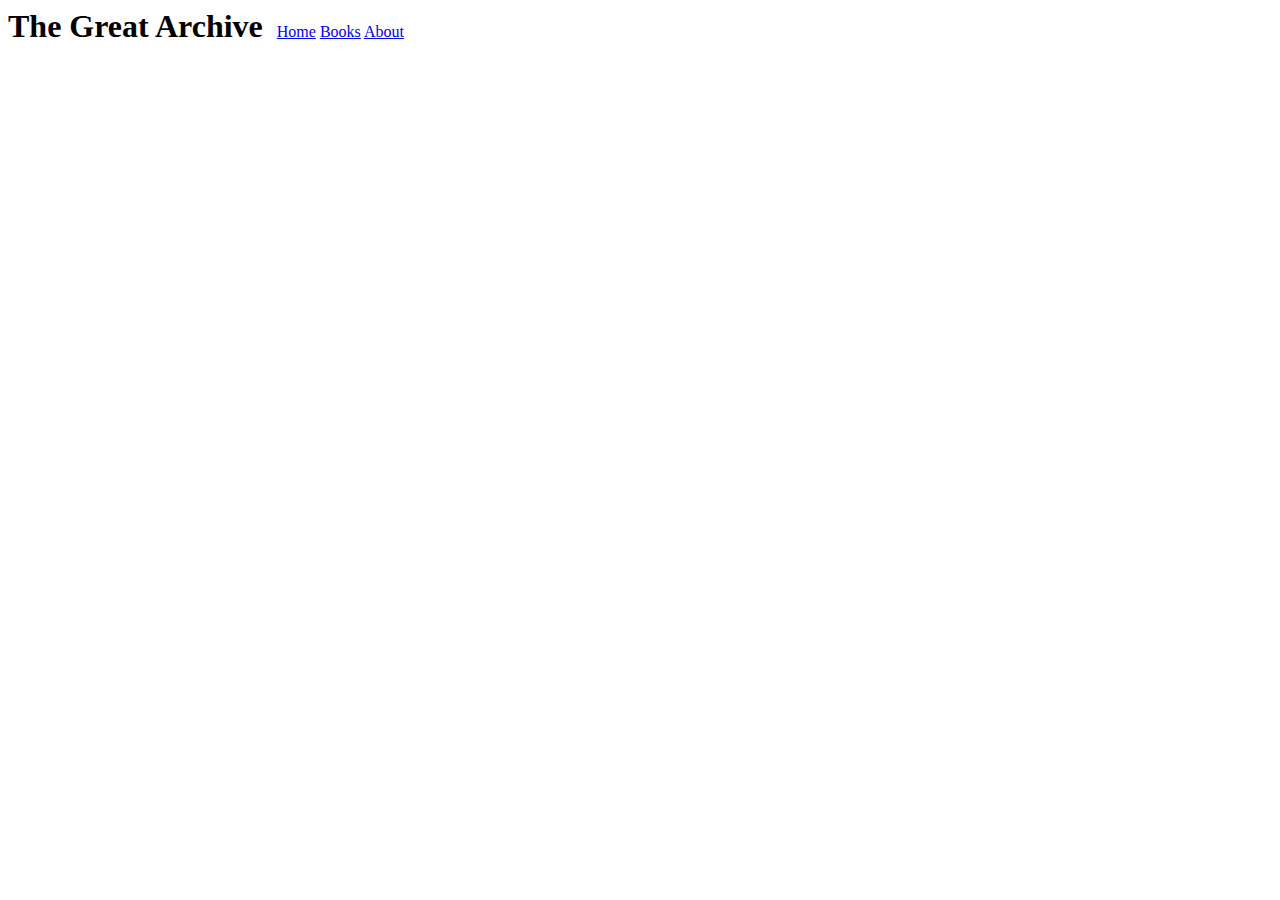
==== ara.htm @ 8b681314 "initial commit" ====
<link rel = "stylesheet" href ="style.css">
<title>The Great Archive</title>
</head>
<body>
    <header>
        <h1 style="display: inline; margin-right:10px;">The Great Archive</h1>
        <nav style="display: inline;">
            <a href="#Home" class="btn">Home</a> 
            <a href="#Books">Books</a>
            <a href="#About">About</a>
        </nav>
    </header>
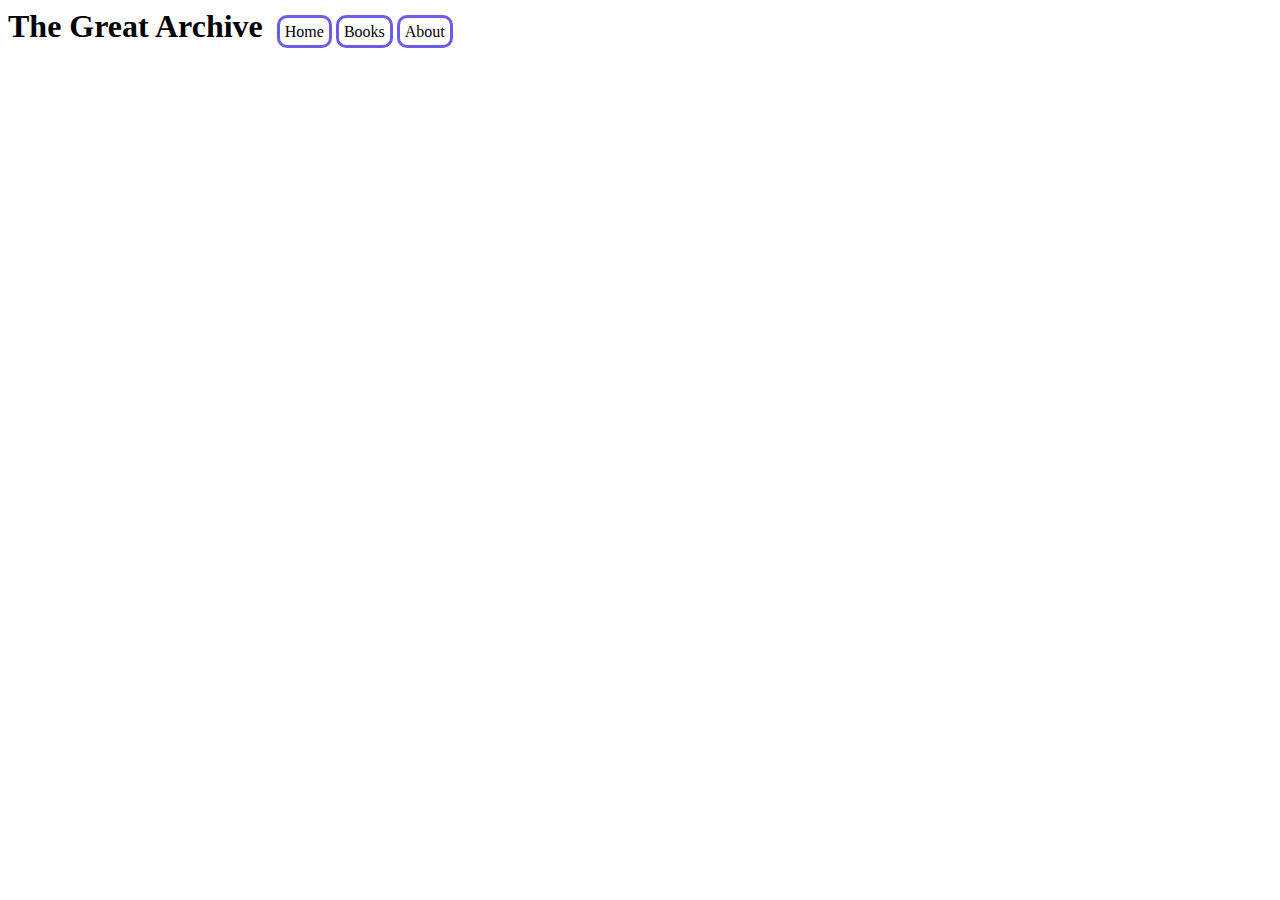
==== commit ce1a6312: "Update ara.htm" ====
--- a/ara.htm
+++ b/ara.htm
@@ -1,5 +1,4 @@
-
-    <link rel = "stylesheet" href ="style.css">
+<link rel = "stylesheet" href ="ara.css">
 <title>The Great Archive</title>
 </head>
 <body>
@@ -7,8 +6,7 @@
         <h1 style="display: inline; margin-right:10px;">The Great Archive</h1>
         <nav style="display: inline;">
             <a href="#Home" class="btn">Home</a> 
-            <a href="#Books">Books</a>
-            <a href="#About">About</a>
+            <a href="#Books"class="btn">Books</a>
+            <a href="#About"class="btn">About</a>
         </nav>
     </header>
-
--- a/ara.css
+++ b/ara.css
@@ -0,0 +1,11 @@
+.btn{
+    text-decoration:none;
+    border: 3px solid #6c5ce7;
+    padding: 5px;
+    border-radius: 10px;
+    color: black;
+}
+.btn:hover{
+    background-color: #00cec9;
+    color:#2d3436;
+}
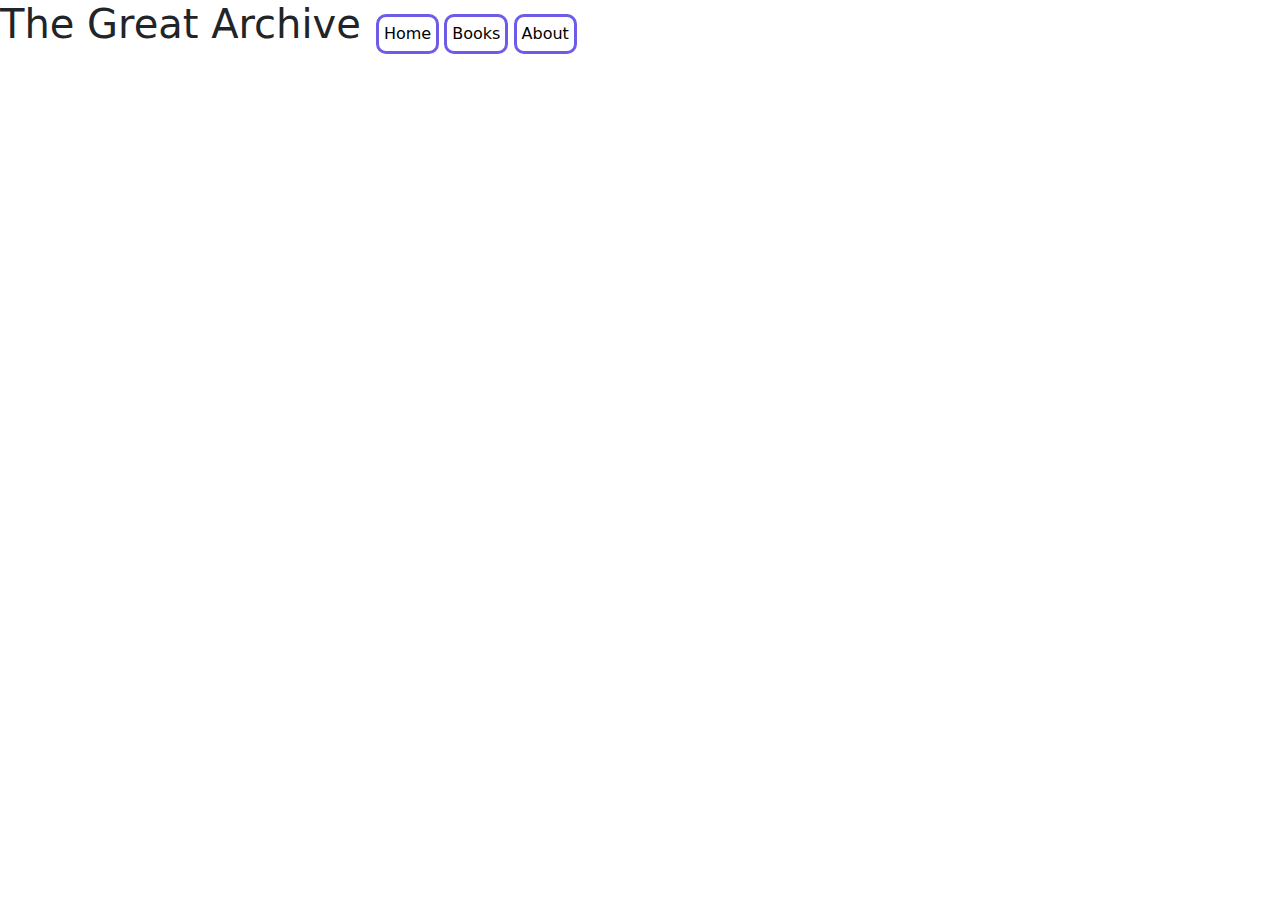
==== commit dcdfd003: "Bootstrap Sandbox" ====
--- a/ara.htm
+++ b/ara.htm
@@ -1,3 +1,4 @@
+<link href="https://cdn.jsdelivr.net/npm/bootstrap@5.3.3/dist/css/bootstrap.min.css" rel="stylesheet" integrity="sha384-QWTKZyjpPEjISv5WaRU9OFeRpok6YctnYmDr5pNlyT2bRjXh0JMhjY6hW+ALEwIH" crossorigin="anonymous">
 <link rel = "stylesheet" href ="ara.css">
 <title>The Great Archive</title>
 </head>
